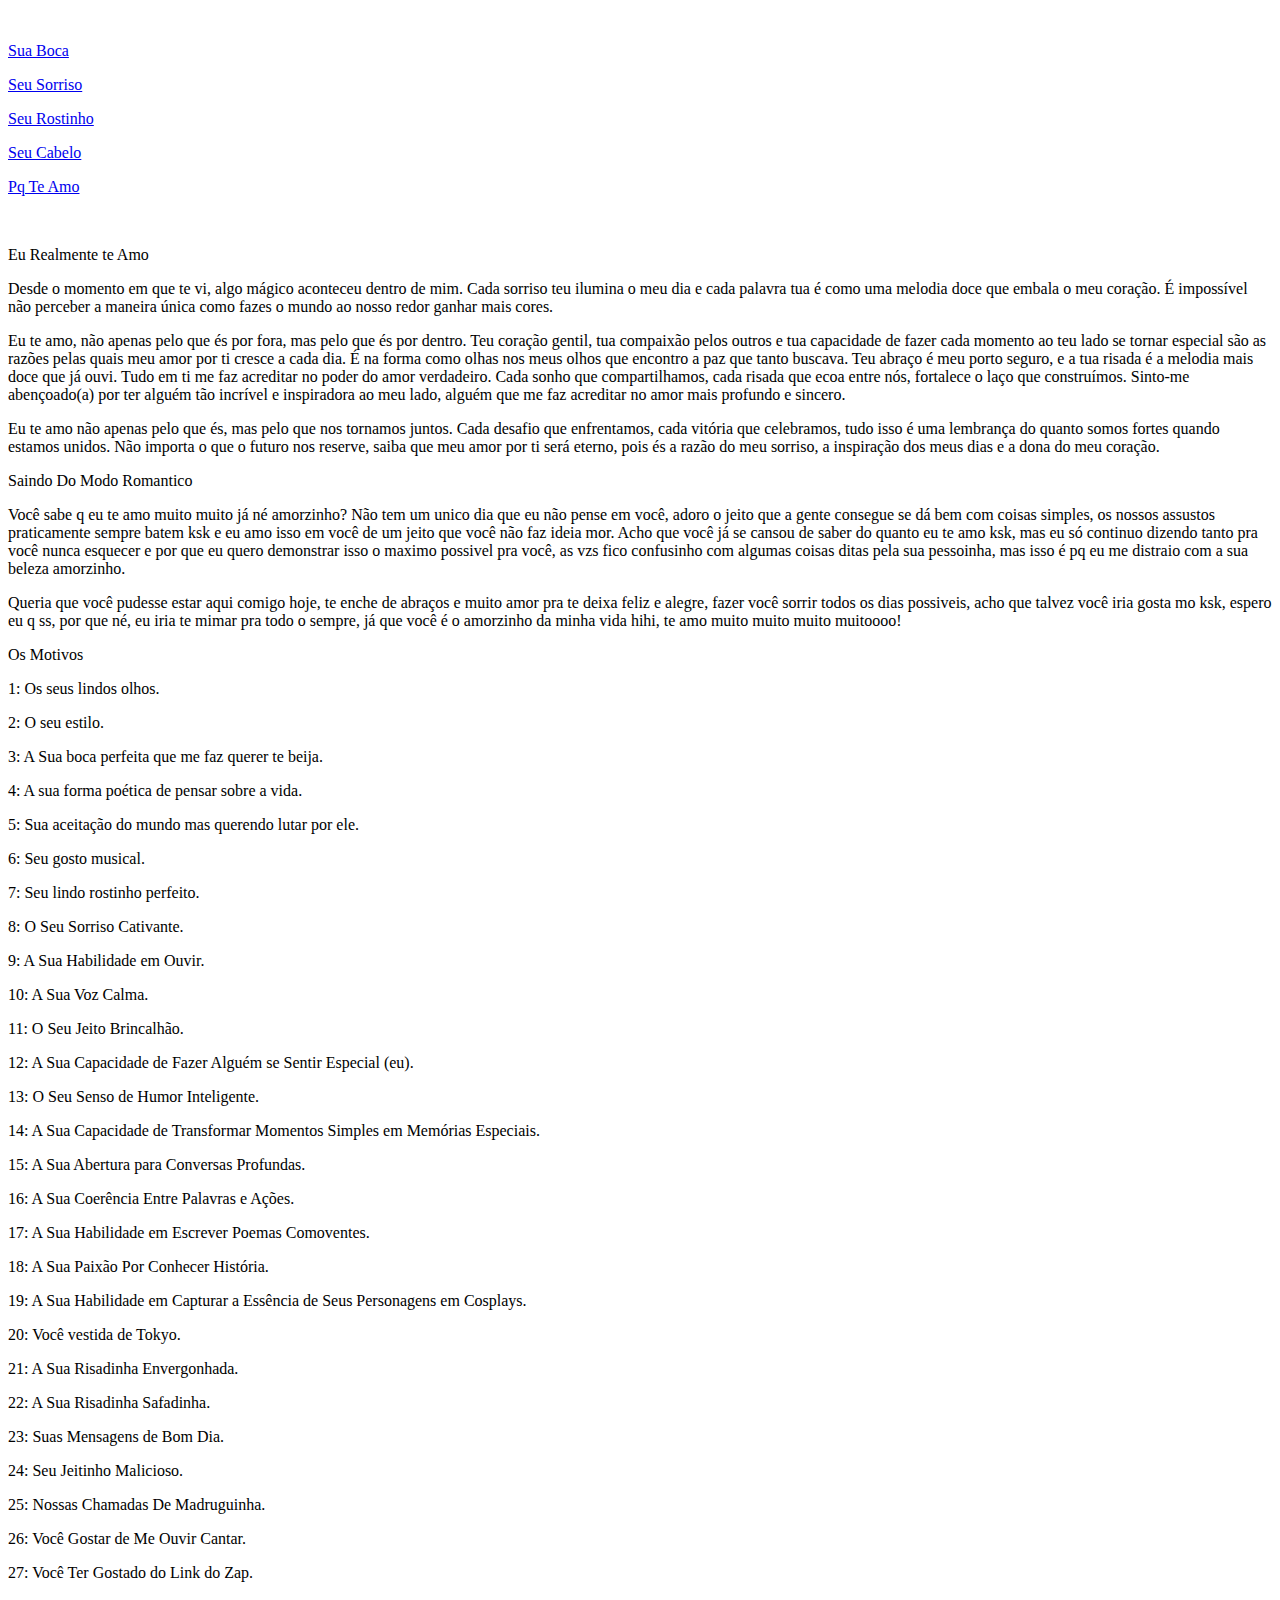
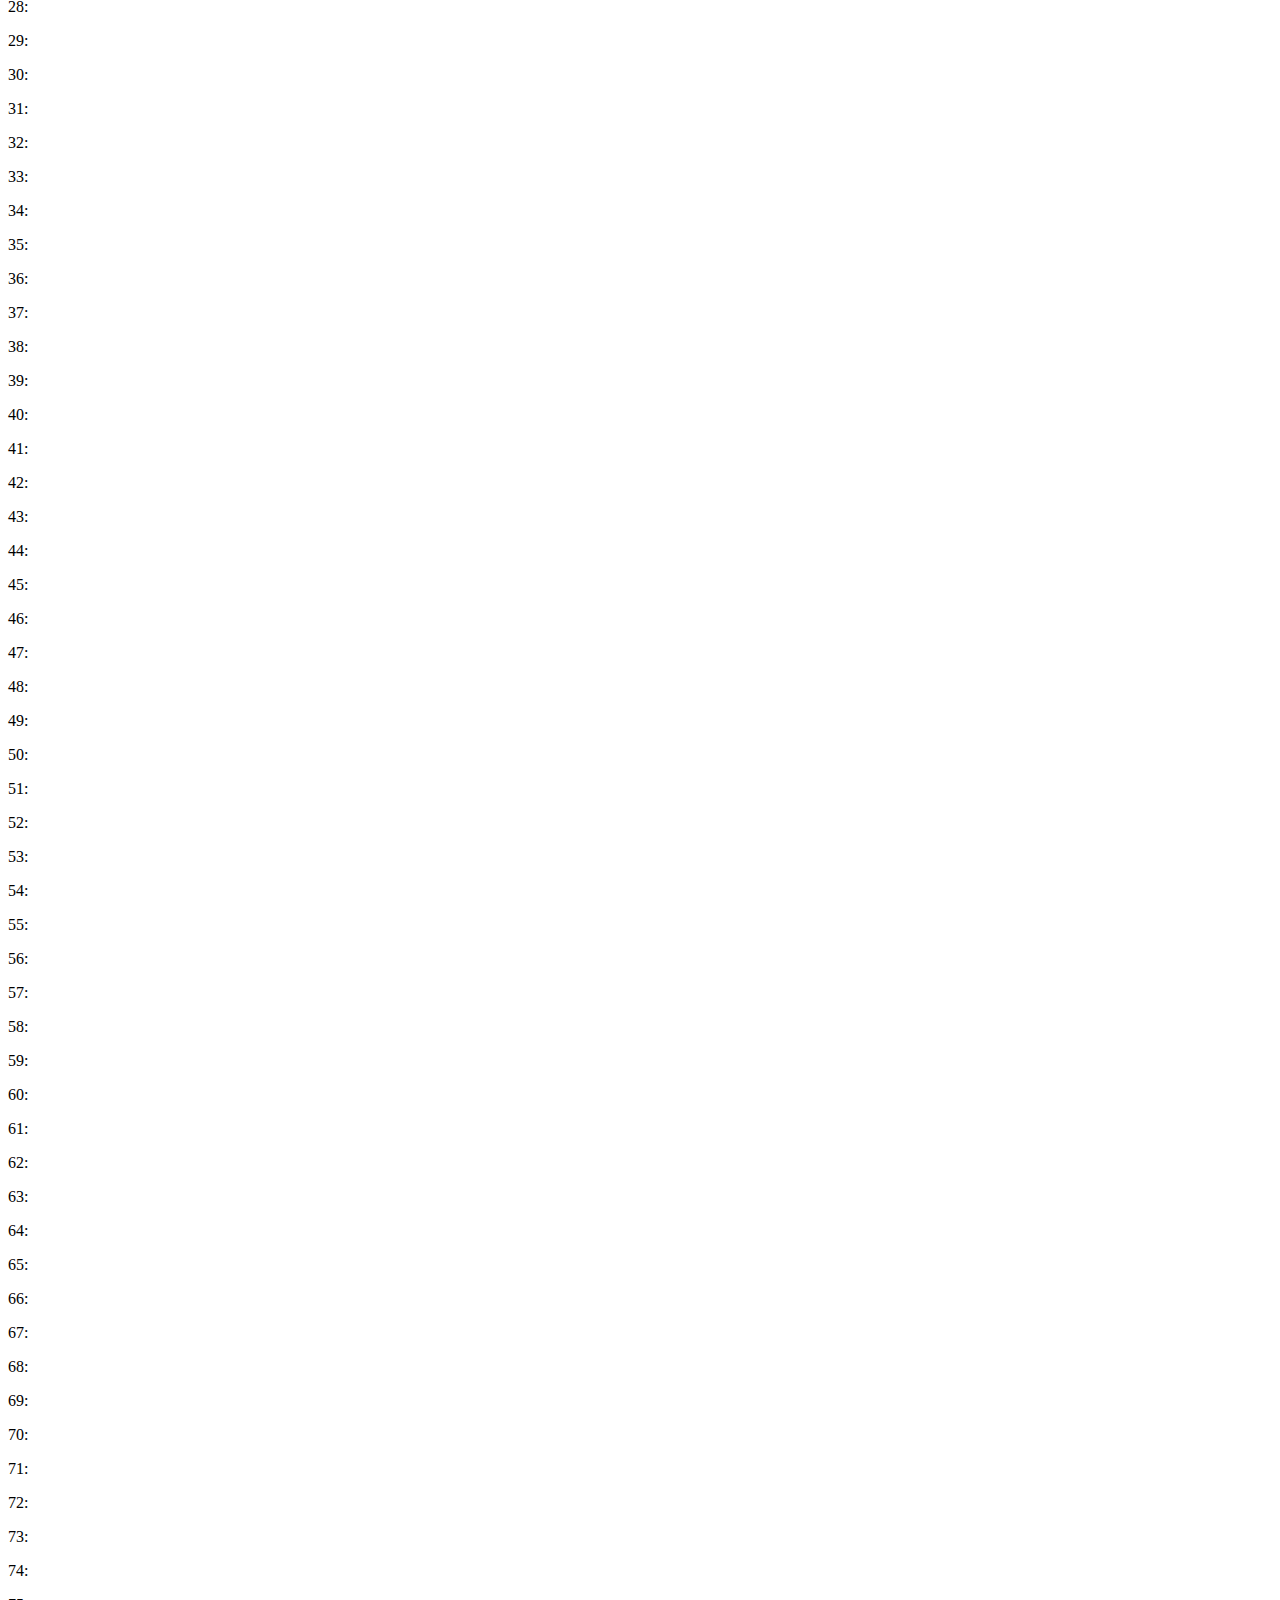
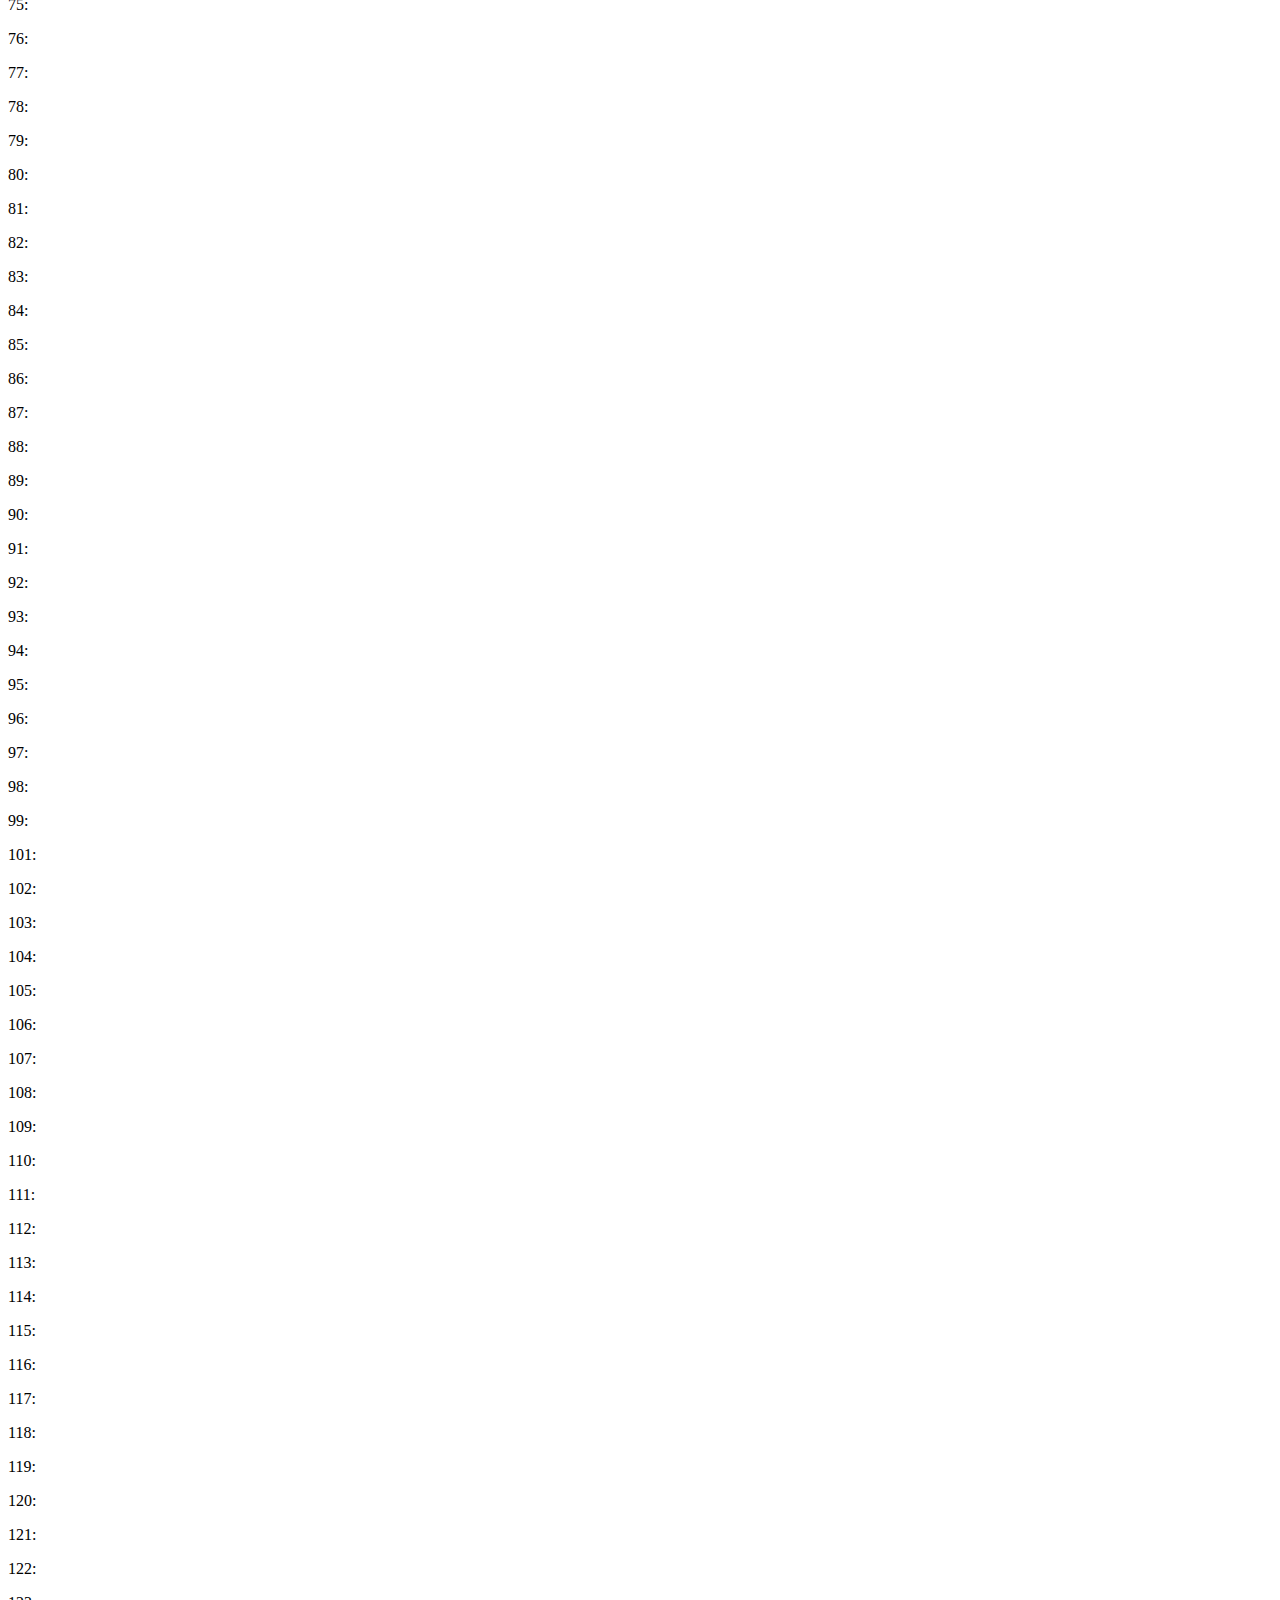
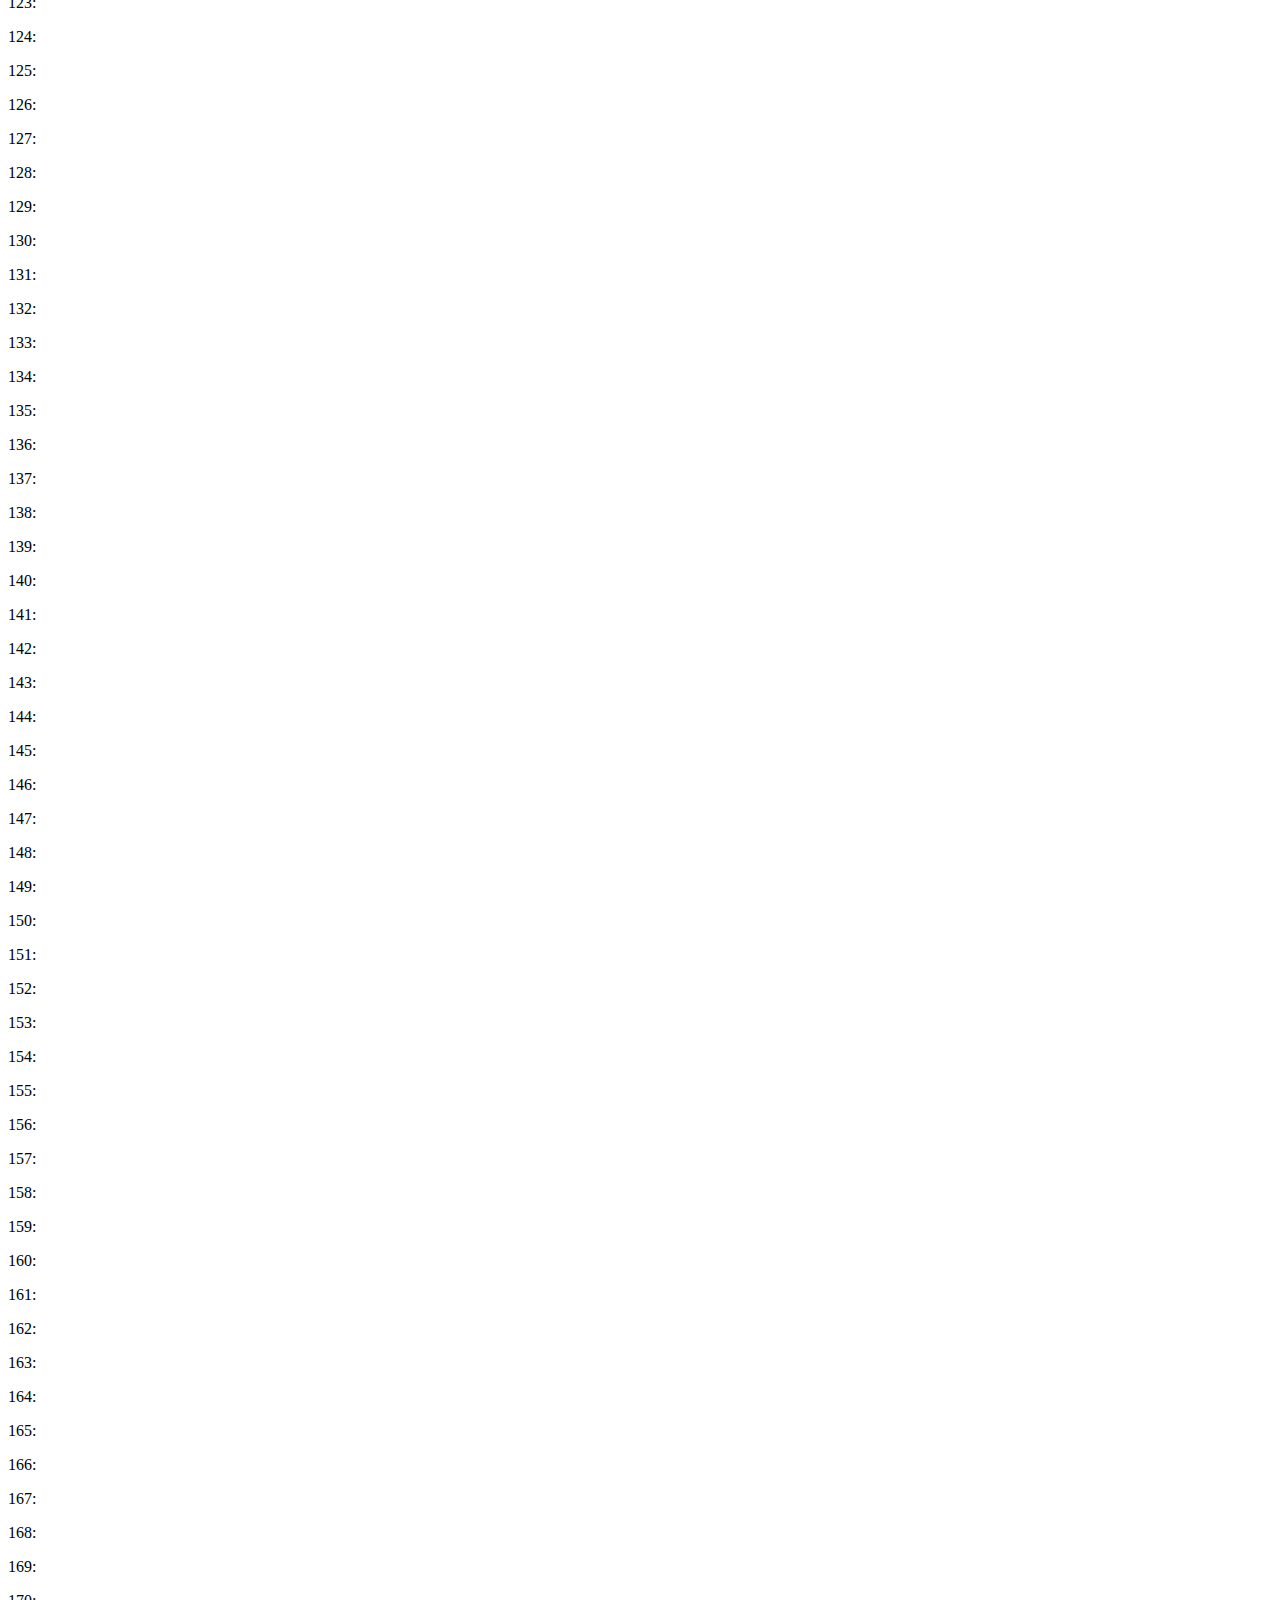
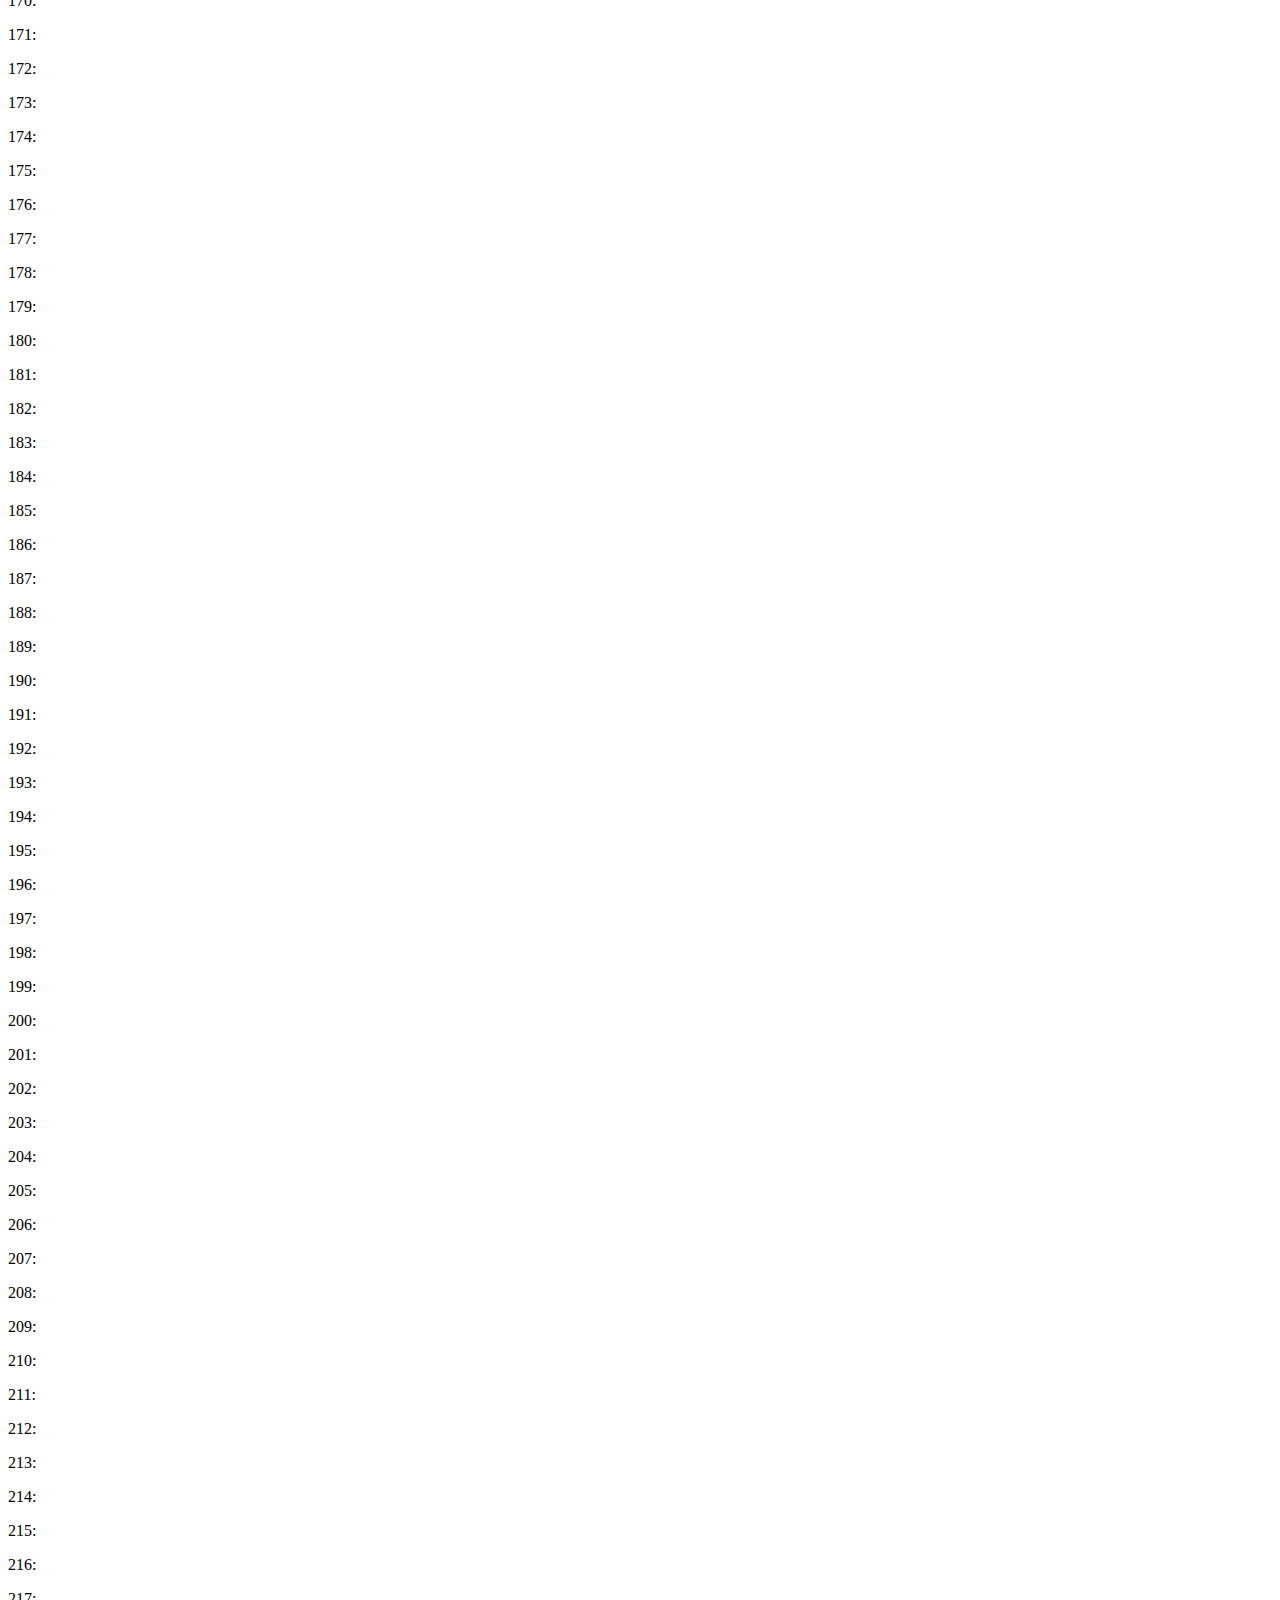
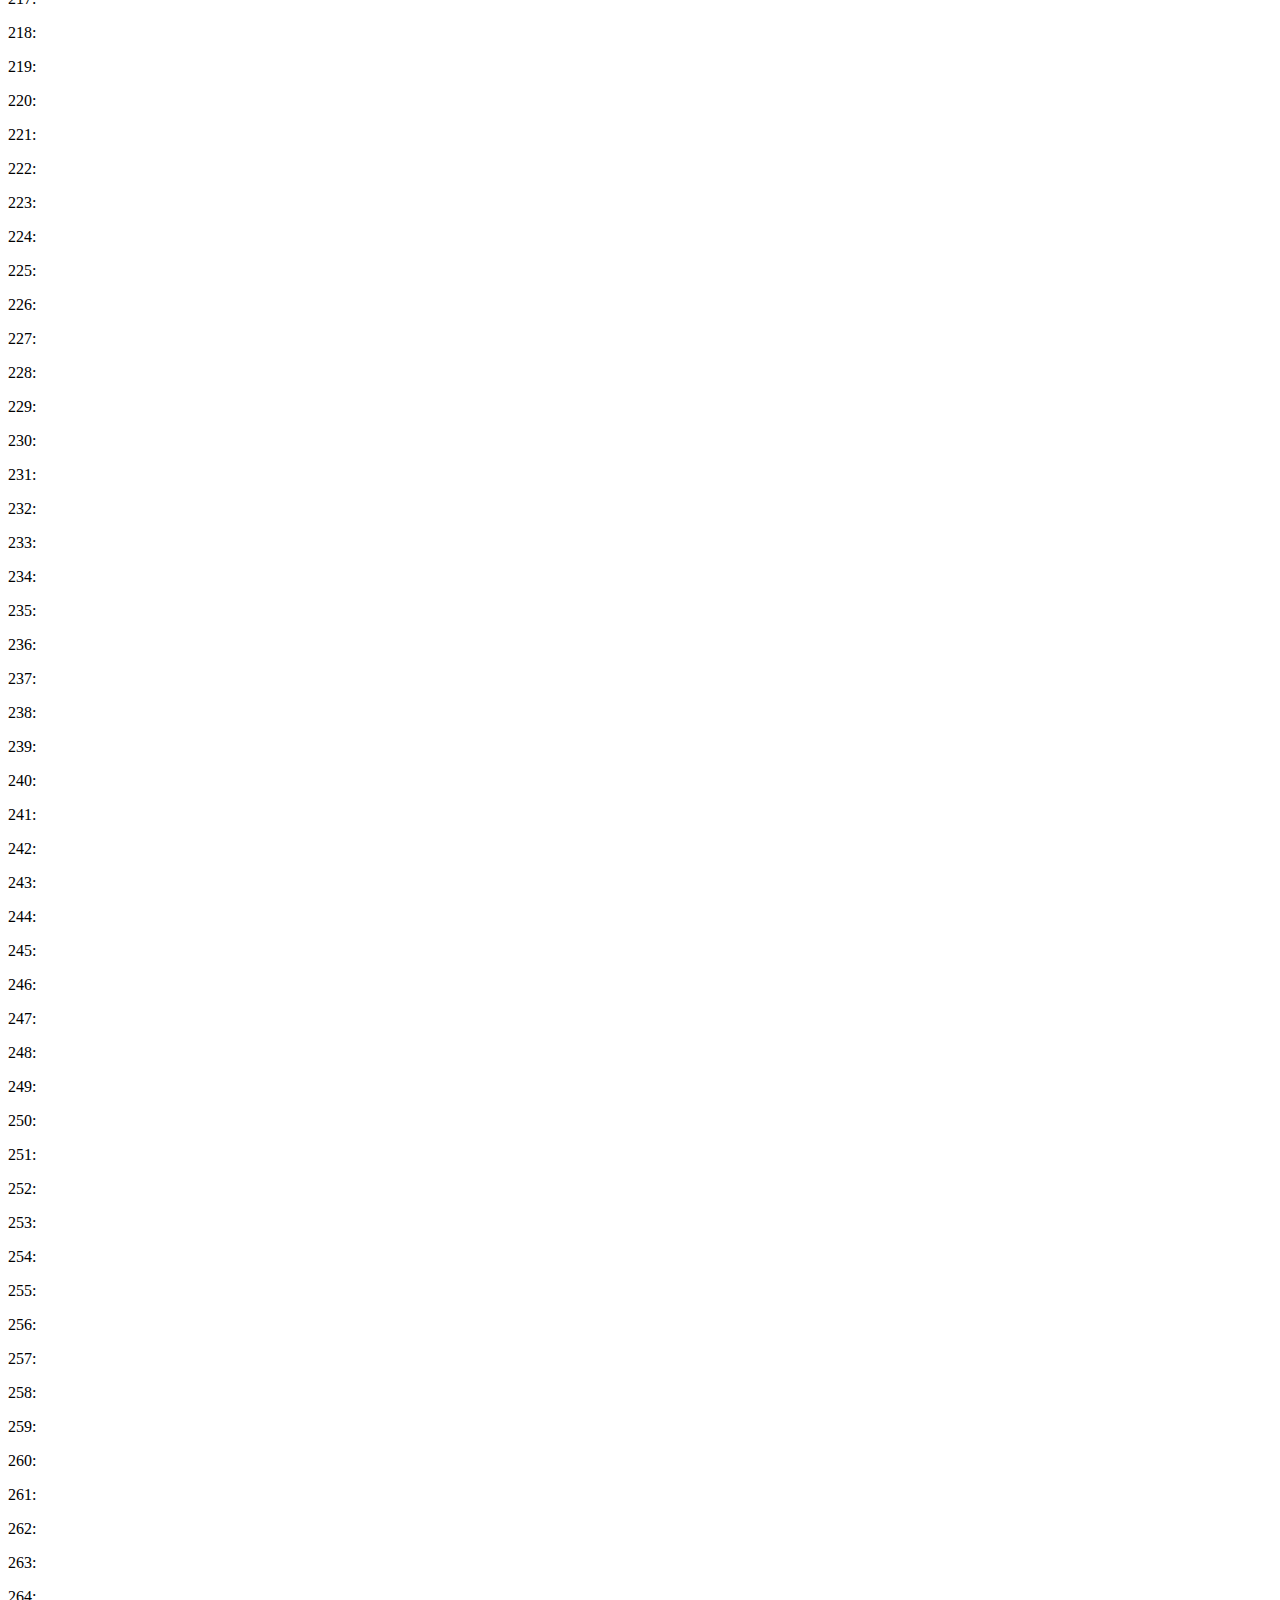
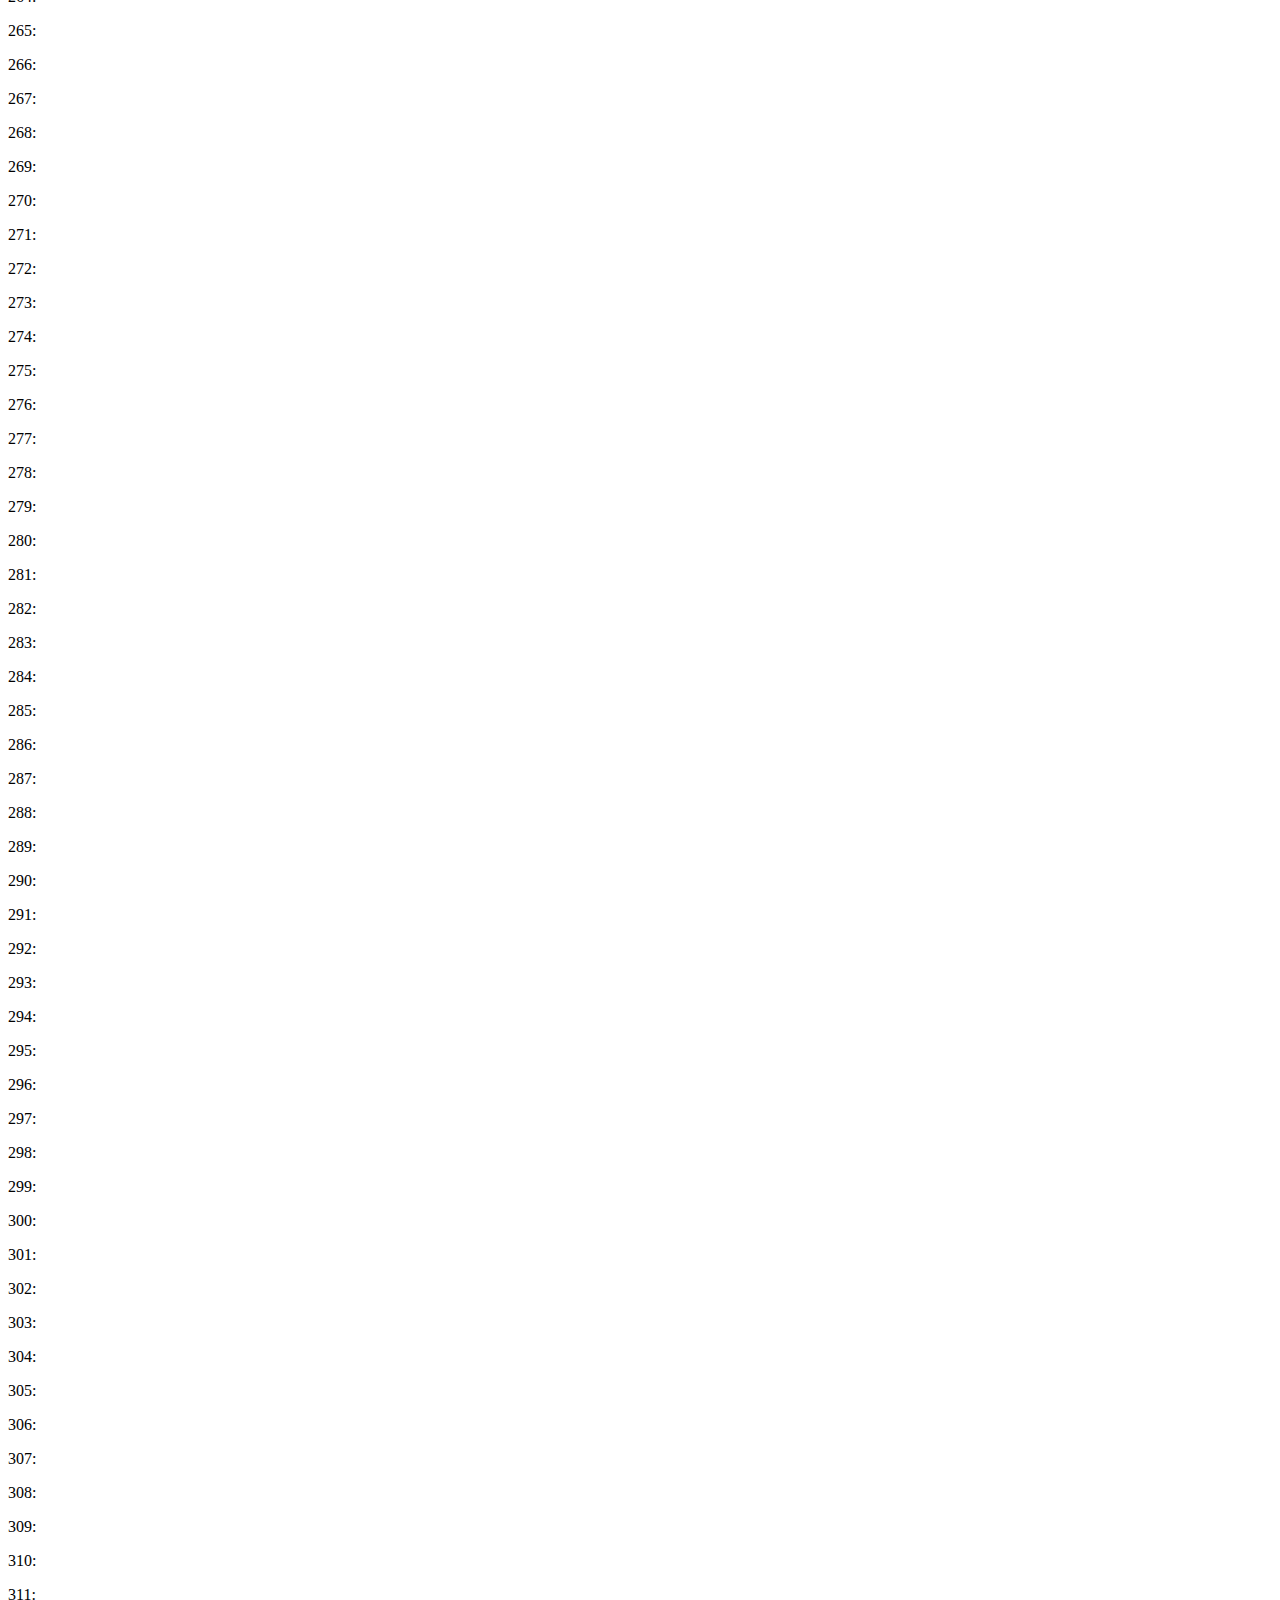
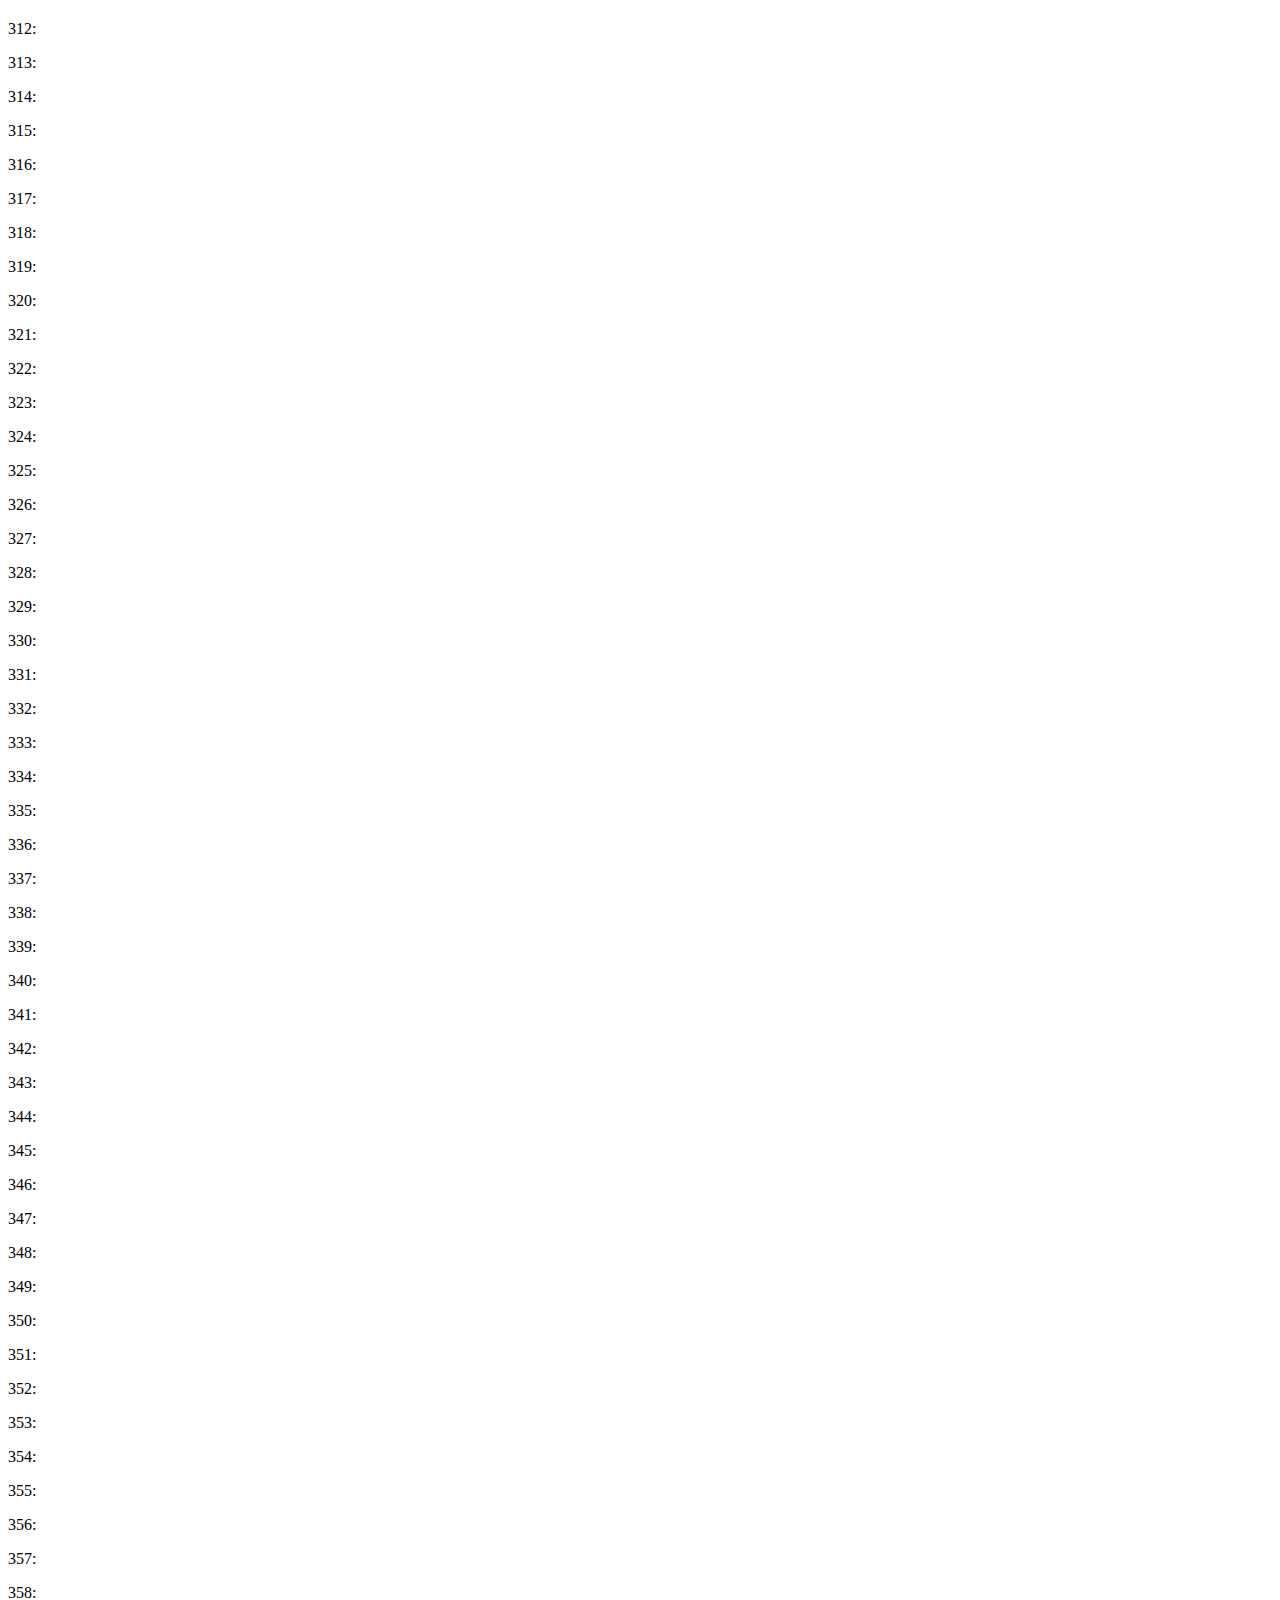
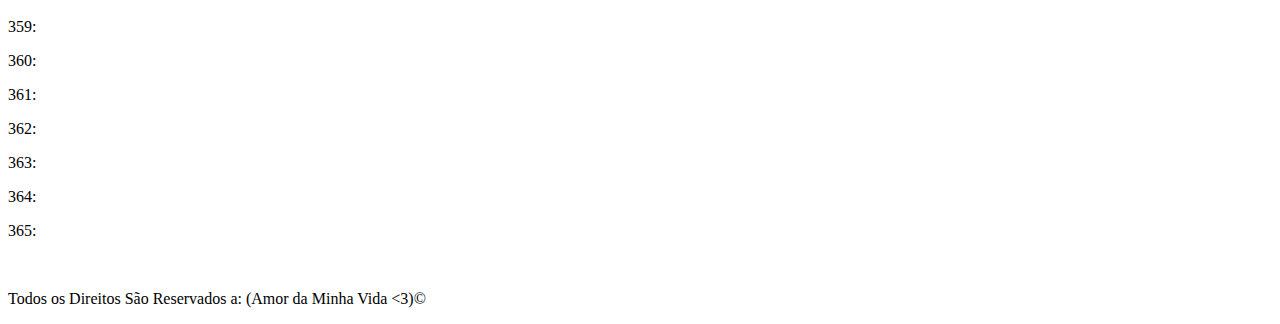
==== index.html @ f5ed12b3 "Update index.html" ====
<!DOCTYPE html>
<html lang="en">
<head>
    <meta charset="UTF-8">
    <meta name="viewport" content="width=device-width, initial-scale=1.0">
    <link rel="stylesheet" href="/style.css">
    <title>I Love You</title>
    <link rel="icon" href="../image/Captura de tela 2023-08-25 172115 (1).png">
</head>
<body>
    <header>
        <div class="logo menu"><img src="/image/Captura de tela 2023-08-25 172115 (1).png" alt="" class="loguinho"></div>
        <div class="base menu">
            <div class="button menu">
                <a href="/pag/boca.html">
                    <p class="button control">Sua Boca</p>
                </a>

                <a href="/pag/sorriso.html">
                    <p class="button control">Seu Sorriso</p>
                </a>

                <a href="/pag/rosto.html">
                    <p class="button control">Seu Rostinho</p>
                </a>

                <a href="/pag/cabelo.html">
                    <p class="button control">Seu Cabelo</p>
                </a>

                <a href="/index.html">
                    <p class="button control">Pq Te Amo</p>
                </a>
            </div>
        </div>
    </header>

    <div class="centralizar">
        <div class="coisa1"><img src="/image/jjjjjohn_ Photo.gif" alt="" width="auto" height="100%"></div>
        <div class="container">

            <div class="title v1">
                <p>Eu Realmente te Amo</p>
            </div>

            <div class="text v1">
                <p>Desde o momento em que te vi, algo mágico aconteceu dentro de mim. Cada sorriso teu ilumina o meu dia e cada palavra tua é como uma melodia doce que embala o meu coração. É impossível não perceber a maneira única como fazes o mundo ao nosso redor ganhar mais cores.</p>
                <p>Eu te amo, não apenas pelo que és por fora, mas pelo que és por dentro. Teu coração gentil, tua compaixão pelos outros e tua capacidade de fazer cada momento ao teu lado se tornar especial são as razões pelas quais meu amor por ti cresce a cada dia. É na forma como olhas nos meus olhos que encontro a paz que tanto buscava. Teu abraço é meu porto seguro, e a tua risada é a melodia mais doce que já ouvi. Tudo em ti me faz acreditar no poder do amor verdadeiro. Cada sonho que compartilhamos, cada risada que ecoa entre nós, fortalece o laço que construímos. Sinto-me abençoado(a) por ter alguém tão incrível e inspiradora ao meu lado, alguém que me faz acreditar no amor mais profundo e sincero.</p>
                <p>Eu te amo não apenas pelo que és, mas pelo que nos tornamos juntos. Cada desafio que enfrentamos, cada vitória que celebramos, tudo isso é uma lembrança do quanto somos fortes quando estamos unidos. Não importa o que o futuro nos reserve, saiba que meu amor por ti será eterno, pois és a razão do meu sorriso, a inspiração dos meus dias e a dona do meu coração.</p>
            </div>

            <div class="title v1"><p>Saindo Do Modo Romantico</p></div>

            <div class="text v1">
                <p>Você sabe q eu te amo muito muito já né amorzinho? Não tem um unico dia que eu não pense em você, adoro o jeito que a gente consegue se dá bem com coisas simples, os nossos assustos praticamente sempre batem ksk e eu amo isso em você de um jeito que você não faz ideia mor. Acho que você já se cansou de saber do quanto eu te amo ksk, mas eu só continuo dizendo tanto pra você nunca esquecer e por que eu quero demonstrar isso o maximo possivel pra você, as vzs fico confusinho com algumas coisas ditas pela sua pessoinha, mas isso é pq eu me distraio com a sua beleza amorzinho.</p>
                <p>Queria que você pudesse estar aqui comigo hoje, te enche de abraços e muito amor pra te deixa feliz e alegre, fazer você sorrir todos os dias possiveis, acho que talvez você iria gosta mo ksk, espero eu q ss, por que né, eu iria te mimar pra todo o sempre, já que você é o amorzinho da minha vida hihi, te amo muito muito muito muitoooo!</p>
            </div>

            <div class="title v1">
                <p>Os Motivos</p>
            </div>

            <div class="text v2">
                <p>1: Os seus lindos olhos.</p>
                <p>2: O seu estilo.</p>
                <p>3: A Sua boca perfeita que me faz querer te beija.</p>
                <p>4: A sua forma poética de pensar sobre a vida.</p>
                <p>5: Sua aceitação do mundo mas querendo lutar por ele.</p>
                <p>6: Seu gosto musical.</p>
                <p>7: Seu lindo rostinho perfeito.</p>
                <p>8: O Seu Sorriso Cativante.</p>
                <p>9: A Sua Habilidade em Ouvir.</p>
                <p>10: A Sua Voz Calma.</p>
                <p>11: O Seu Jeito Brincalhão.</p>
                <p>12: A Sua Capacidade de Fazer Alguém se Sentir Especial (eu).</p>
                <p>13: O Seu Senso de Humor Inteligente.</p>
                <p>14: A Sua Capacidade de Transformar Momentos Simples em Memórias Especiais.</p>
                <p>15: A Sua Abertura para Conversas Profundas.</p>
                <p>16: A Sua Coerência Entre Palavras e Ações.</p>
                <p>17: A Sua Habilidade em Escrever Poemas Comoventes.</p>
                <p>18: A Sua Paixão Por Conhecer História.</p>
                <p>19: A Sua Habilidade em Capturar a Essência de Seus Personagens em Cosplays.</p>
                <p>20: Você vestida de Tokyo.</p>
                <p>21: A Sua Risadinha Envergonhada.</p>
                <p>22: A Sua Risadinha Safadinha.</p>
                <p>23: Suas Mensagens de Bom Dia.</p>
                <p>24: Seu Jeitinho Malicioso.</p>
                <p>25: Nossas Chamadas De Madruguinha.</p>
                <p>26: Você Gostar de Me Ouvir Cantar.</p>
                <p>27: Você Ter Gostado do Link do Zap.</p> 
                <p>28:</p>
                <p>29:</p>
                <p>30:</p>
                <p>31:</p>
                <p>32:</p>
                <p>33:</p>
                <p>34:</p>
                <p>35:</p>
                <p>36:</p>
                <p>37:</p>
                <p>38:</p>
                <p>39:</p>
                <p>40:</p>
                <p>41:</p>
                <p>42:</p>
                <p>43:</p>
                <p>44:</p>
                <p>45:</p>
                <p>46:</p>
                <p>47:</p>
                <p>48:</p>
                <p>49:</p>
                <p>50:</p>
                <p>51:</p>
                <p>52:</p>
                <p>53:</p>
                <p>54:</p>
                <p>55:</p>
                <p>56:</p>
                <p>57:</p>
                <p>58:</p>
                <p>59:</p>
                <p>60:</p>
                <p>61:</p>
                <p>62:</p>
                <p>63:</p>
                <p>64:</p>
                <p>65:</p>
                <p>66:</p>
                <p>67:</p>
                <p>68:</p>
                <p>69:</p>
                <p>70:</p>
                <p>71:</p>
                <p>72:</p>
                <p>73:</p>
                <p>74:</p>
                <p>75:</p>
                <p>76:</p>
                <p>77:</p>
                <p>78:</p>
                <p>79:</p>
                <p>80:</p>
                <p>81:</p>
                <p>82:</p>
                <p>83:</p>
                <p>84:</p>
                <p>85:</p>
                <p>86:</p>
                <p>87:</p>
                <p>88:</p>
                <p>89:</p>
                <p>90:</p>
                <p>91:</p>
                <p>92:</p>
                <p>93:</p>
                <p>94:</p>
                <p>95:</p>
                <p>96:</p>
                <p>97:</p>
                <p>98:</p>
                <p>99:</p>
                <p>101:</p>
                <p>102:</p>
                <p>103:</p>
                <p>104:</p>
                <p>105:</p>
                <p>106:</p>
                <p>107:</p>
                <p>108:</p>
                <p>109:</p>
                <p>110:</p>
                <p>111:</p>
                <p>112:</p>
                <p>113:</p>
                <p>114:</p>
                <p>115:</p>
                <p>116:</p>
                <p>117:</p>
                <p>118:</p>
                <p>119:</p>
                <p>120:</p>
                <p>121:</p>
                <p>122:</p>
                <p>123:</p>
                <p>124:</p>
                <p>125:</p>
                <p>126:</p>
                <p>127:</p>
                <p>128:</p>
                <p>129:</p>
                <p>130:</p>
                <p>131:</p>
                <p>132:</p>
                <p>133:</p>
                <p>134:</p>
                <p>135:</p>
                <p>136:</p>
                <p>137:</p>
                <p>138:</p>
                <p>139:</p>
                <p>140:</p>
                <p>141:</p>
                <p>142:</p>
                <p>143:</p>
                <p>144:</p>
                <p>145:</p>
                <p>146:</p>
                <p>147:</p>
                <p>148:</p>
                <p>149:</p>
                <p>150:</p>
                <p>151:</p>
                <p>152:</p>
                <p>153:</p>
                <p>154:</p>
                <p>155:</p>
                <p>156:</p>
                <p>157:</p>
                <p>158:</p>
                <p>159:</p>
                <p>160:</p>
                <p>161:</p>
                <p>162:</p>
                <p>163:</p>
                <p>164:</p>
                <p>165:</p>
                <p>166:</p>
                <p>167:</p>
                <p>168:</p>
                <p>169:</p>
                <p>170:</p>
                <p>171:</p>
                <p>172:</p>
                <p>173:</p>
                <p>174:</p>
                <p>175:</p>
                <p>176:</p>
                <p>177:</p>
                <p>178:</p>
                <p>179:</p>
                <p>180:</p>
                <p>181:</p>
                <p>182:</p>
                <p>183:</p>
                <p>184:</p>
                <p>185:</p>
                <p>186:</p>
                <p>187:</p>
                <p>188:</p>
                <p>189:</p>
                <p>190:</p>
                <p>191:</p>
                <p>192:</p>
                <p>193:</p>
                <p>194:</p>
                <p>195:</p>
                <p>196:</p>
                <p>197:</p>
                <p>198:</p>
                <p>199:</p>
                <p>200:</p>
                <p>201:</p>
                <p>202:</p>
                <p>203:</p>
                <p>204:</p>
                <p>205:</p>
                <p>206:</p>
                <p>207:</p>
                <p>208:</p>
                <p>209:</p>
                <p>210:</p>
                <p>211:</p>
                <p>212:</p>
                <p>213:</p>
                <p>214:</p>
                <p>215:</p>
                <p>216:</p>
                <p>217:</p>
                <p>218:</p>
                <p>219:</p>
                <p>220:</p>
                <p>221:</p>
                <p>222:</p>
                <p>223:</p>
                <p>224:</p>
                <p>225:</p>
                <p>226:</p>
                <p>227:</p>
                <p>228:</p>
                <p>229:</p>
                <p>230:</p>
                <p>231:</p>
                <p>232:</p>
                <p>233:</p>
                <p>234:</p>
                <p>235:</p>
                <p>236:</p>
                <p>237:</p>
                <p>238:</p>
                <p>239:</p>
                <p>240:</p>
                <p>241:</p>
                <p>242:</p>
                <p>243:</p>
                <p>244:</p>
                <p>245:</p>
                <p>246:</p>
                <p>247:</p>
                <p>248:</p>
                <p>249:</p>
                <p>250:</p>
                <p>251:</p>
                <p>252:</p>
                <p>253:</p>
                <p>254:</p>
                <p>255:</p>
                <p>256:</p>
                <p>257:</p>
                <p>258:</p>
                <p>259:</p>
                <p>260:</p>
                <p>261:</p>
                <p>262:</p>
                <p>263:</p>
                <p>264:</p>
                <p>265:</p>
                <p>266:</p>
                <p>267:</p>
                <p>268:</p>
                <p>269:</p>
                <p>270:</p>
                <p>271:</p>
                <p>272:</p>
                <p>273:</p>
                <p>274:</p>
                <p>275:</p>
                <p>276:</p>
                <p>277:</p>
                <p>278:</p>
                <p>279:</p>
                <p>280:</p>
                <p>281:</p>
                <p>282:</p>
                <p>283:</p>
                <p>284:</p>
                <p>285:</p>
                <p>286:</p>
                <p>287:</p>
                <p>288:</p>
                <p>289:</p>
                <p>290:</p>
                <p>291:</p>
                <p>292:</p>
                <p>293:</p>
                <p>294:</p>
                <p>295:</p>
                <p>296:</p>
                <p>297:</p>
                <p>298:</p>
                <p>299:</p>
                <p>300:</p>
                <p>301:</p>
                <p>302:</p>
                <p>303:</p>
                <p>304:</p>
                <p>305:</p>
                <p>306:</p>
                <p>307:</p>
                <p>308:</p>
                <p>309:</p>
                <p>310:</p>
                <p>311:</p>
                <p>312:</p>
                <p>313:</p>
                <p>314:</p>
                <p>315:</p>
                <p>316:</p>
                <p>317:</p>
                <p>318:</p>
                <p>319:</p>
                <p>320:</p>
                <p>321:</p>
                <p>322:</p>
                <p>323:</p>
                <p>324:</p>
                <p>325:</p>
                <p>326:</p>
                <p>327:</p>
                <p>328:</p>
                <p>329:</p>
                <p>330:</p>
                <p>331:</p>
                <p>332:</p>
                <p>333:</p>
                <p>334:</p>
                <p>335:</p>
                <p>336:</p>
                <p>337:</p>
                <p>338:</p>
                <p>339:</p>
                <p>340:</p>
                <p>341:</p>
                <p>342:</p>
                <p>343:</p>
                <p>344:</p>
                <p>345:</p>
                <p>346:</p>
                <p>347:</p>
                <p>348:</p>
                <p>349:</p>
                <p>350:</p>
                <p>351:</p>
                <p>352:</p>
                <p>353:</p>
                <p>354:</p>
                <p>355:</p>
                <p>356:</p>
                <p>357:</p>
                <p>358:</p>
                <p>359:</p>
                <p>360:</p>
                <p>361:</p>
                <p>362:</p>
                <p>363:</p>
                <p>364:</p>
                <p>365:</p>
            </div>

        </div>
        <div class="coisa1"><img src="/image/jjjjjohn_ Photo (1).gif" alt="" width="auto" height="100%"></div>
    </div>

    <footer>
        <div class="centralizar">
            <div class="fim base"><p class="amor">Todos os Direitos São Reservados a: (Amor da Minha Vida <3)©</p></div>
        </div>
    </footer>
</body>
</html>
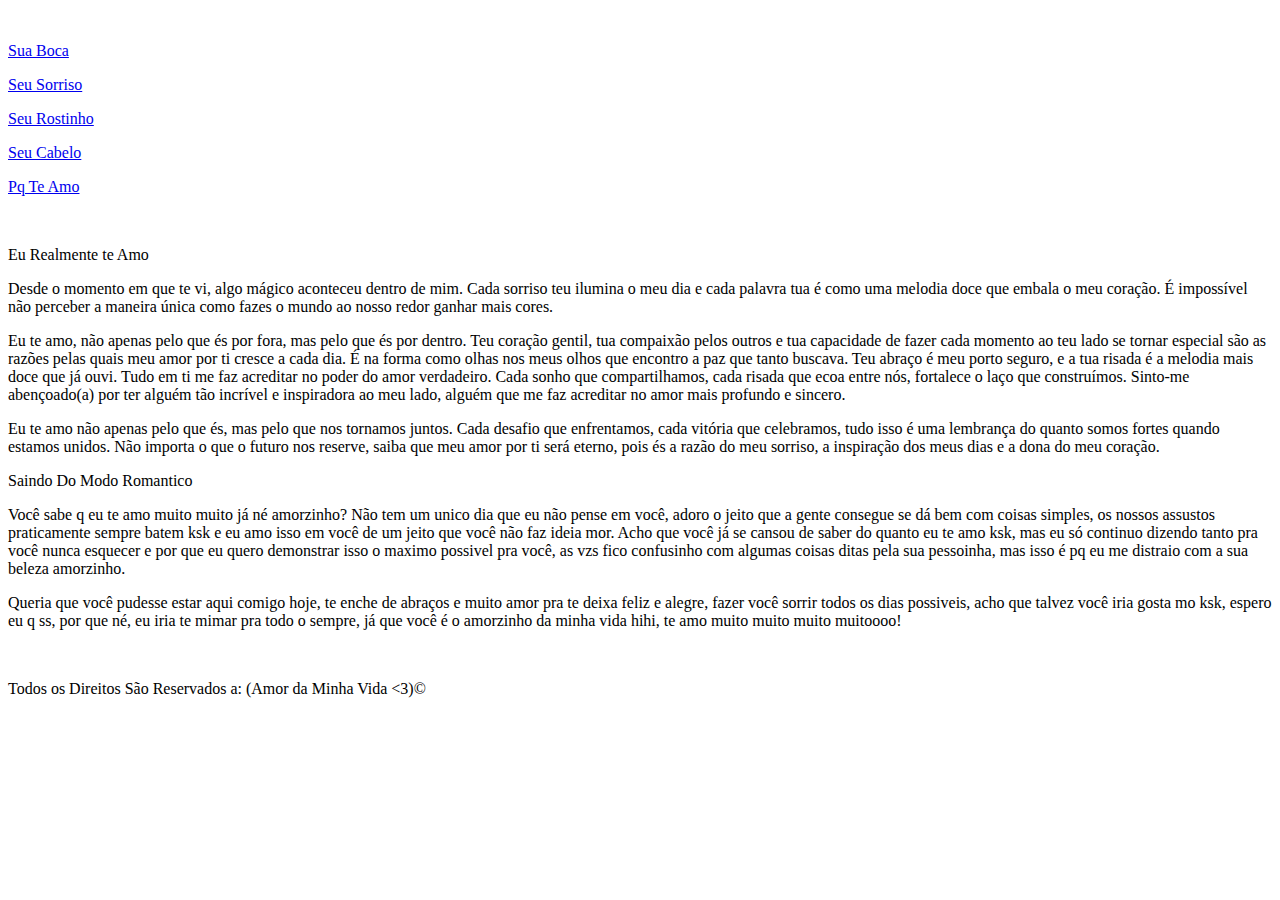
==== commit 567dfbef: "Update index.html" ====
--- a/index.html
+++ b/index.html
@@ -3,32 +3,32 @@
 <head>
     <meta charset="UTF-8">
     <meta name="viewport" content="width=device-width, initial-scale=1.0">
-    <link rel="stylesheet" href="/style.css">
+    <link rel="stylesheet" href="style.css">
     <title>I Love You</title>
-    <link rel="icon" href="../image/Captura de tela 2023-08-25 172115 (1).png">
+    <link rel="icon" href="./image/Captura de tela 2023-08-25 172115 (1).png">
 </head>
 <body>
     <header>
-        <div class="logo menu"><img src="/image/Captura de tela 2023-08-25 172115 (1).png" alt="" class="loguinho"></div>
+        <div class="logo menu"><img src="./image/Captura de tela 2023-08-25 172115 (1).png" alt="" class="loguinho"></div>
         <div class="base menu">
             <div class="button menu">
-                <a href="/pag/boca.html">
+                <a href="./pag/boca.html">
                     <p class="button control">Sua Boca</p>
                 </a>
 
-                <a href="/pag/sorriso.html">
+                <a href="./pag/sorriso.html">
                     <p class="button control">Seu Sorriso</p>
                 </a>
 
-                <a href="/pag/rosto.html">
+                <a href="./pag/rosto.html">
                     <p class="button control">Seu Rostinho</p>
                 </a>
 
-                <a href="/pag/cabelo.html">
+                <a href="./pag/cabelo.html">
                     <p class="button control">Seu Cabelo</p>
                 </a>
 
-                <a href="/index.html">
+                <a href="index.html">
                     <p class="button control">Pq Te Amo</p>
                 </a>
             </div>
@@ -36,7 +36,7 @@
     </header>
 
     <div class="centralizar">
-        <div class="coisa1"><img src="/image/jjjjjohn_ Photo.gif" alt="" width="auto" height="100%"></div>
+        <div class="coisa1"><img src="./image/jjjjjohn_ Photo.gif" alt="" width="auto" height="100%"></div>
         <div class="container">
 
             <div class="title v1">
@@ -55,7 +55,7 @@
                 <p>Você sabe q eu te amo muito muito já né amorzinho? Não tem um unico dia que eu não pense em você, adoro o jeito que a gente consegue se dá bem com coisas simples, os nossos assustos praticamente sempre batem ksk e eu amo isso em você de um jeito que você não faz ideia mor. Acho que você já se cansou de saber do quanto eu te amo ksk, mas eu só continuo dizendo tanto pra você nunca esquecer e por que eu quero demonstrar isso o maximo possivel pra você, as vzs fico confusinho com algumas coisas ditas pela sua pessoinha, mas isso é pq eu me distraio com a sua beleza amorzinho.</p>
                 <p>Queria que você pudesse estar aqui comigo hoje, te enche de abraços e muito amor pra te deixa feliz e alegre, fazer você sorrir todos os dias possiveis, acho que talvez você iria gosta mo ksk, espero eu q ss, por que né, eu iria te mimar pra todo o sempre, já que você é o amorzinho da minha vida hihi, te amo muito muito muito muitoooo!</p>
             </div>
-
+            <!--
             <div class="title v1">
                 <p>Os Motivos</p>
             </div>
@@ -426,9 +426,10 @@
                 <p>364:</p>
                 <p>365:</p>
             </div>
+            -->
 
         </div>
-        <div class="coisa1"><img src="/image/jjjjjohn_ Photo (1).gif" alt="" width="auto" height="100%"></div>
+        <div class="coisa1"><img src="./image/jjjjjohn_ Photo (1).gif" alt="" width="auto" height="100%"></div>
     </div>
 
     <footer>
